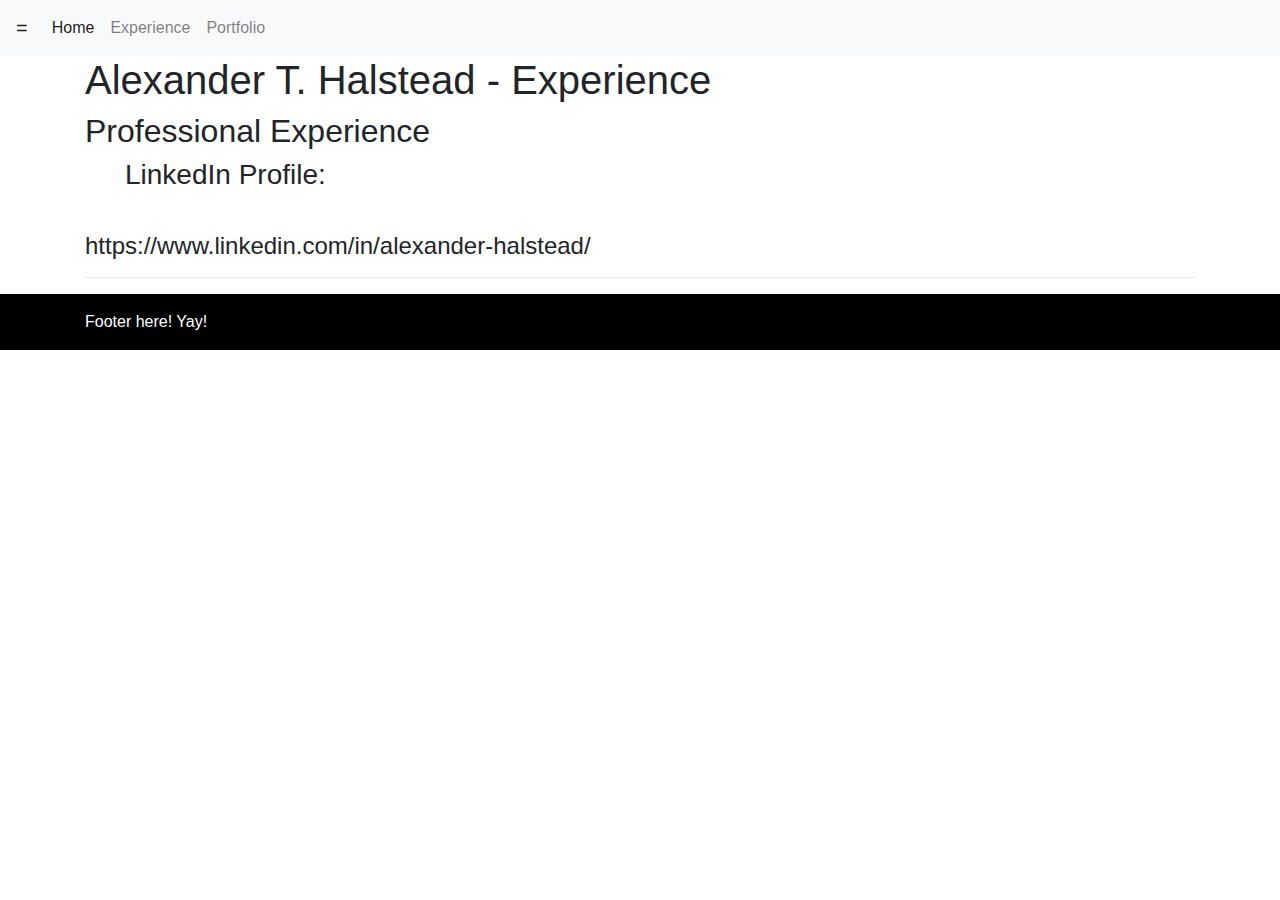
==== experience.html @ 003acd74 "portfolio updates with Linkedin and homepage changes renamed about" ====
<!doctype html>
<html lang="en">
    
  <head>
    <!-- Required meta tags -->
    <meta charset="utf-8">
    <meta name="viewport" content="width=device-width, initial-scale=1, shrink-to-fit=no">

    <!-- Bootstrap CSS -->
    <link rel="stylesheet" href="https://stackpath.bootstrapcdn.com/bootstrap/4.4.1/css/bootstrap.min.css" integrity="sha384-Vkoo8x4CGsO3+Hhxv8T/Q5PaXtkKtu6ug5TOeNV6gBiFeWPGFN9MuhOf23Q9Ifjh" crossorigin="anonymous">
    <link rel="stylesheet" href="custom.css">
 

    <title>Hello, world!</title>
  </head>
  
  <body>
      <!-- NAVBAR -->
    <nav class="navbar navbar-expand-lg navbar-light bg-light">
        <a class="navbar-brand" href="#">=</a>
        <button class="navbar-toggler" type="button" data-toggle="collapse" data-target="#navbarNav" aria-controls="navbarNav" aria-expanded="false" aria-label="Toggle navigation">
          <span class="navbar-toggler-icon"></span>
        </button>
        <div class="collapse navbar-collapse" id="navbarNav">
          <ul class="navbar-nav">
            <li class="nav-item active">
              <a class="nav-link" href="index.html">Home <span class="sr-only">(current)</span></a>
            </li>
            <li class="nav-item">
              <a class="nav-link" href="experience.html">Experience</a>
            </li>
            <li class="nav-item">
              <a class="nav-link" href="portfolio.html">Portfolio</a>
            </li>
            <!-- <li class="nav-item">
              <a class="nav-link disabled" href="#" tabindex="-1" aria-disabled="true">Disabled</a>
            </li> -->
          </ul>
        </div>
      </nav>
      <!-- END NAVBAR -->

      <!-- Content -->
      <div class="container">
        <!-- Content here -->
        <h1>Alexander T. Halstead - Experience</h1>
        <h2> Professional Experience</h2>
        <h3><ul>LinkedIn Profile:</ul></h3><br>
          <h4>https://www.linkedin.com/in/alexander-halstead/</h4>
        
        <hr>
    </div>
      <!-- END Content -->

      <!-- Footer -->
      
      <footer class="footer mt-auto py-3 footerbackground">
        
          <div class="container">
            <span class="footertextcolor">Footer here! Yay!</span>
          </div>
      </footer>

      <!-- END Footer -->

    <!-- Optional JavaScript -->
    <!-- jQuery first, then Popper.js, then Bootstrap JS -->

    <script src="https://code.jquery.com/jquery-3.4.1.slim.min.js" integrity="sha384-J6qa4849blE2+poT4WnyKhv5vZF5SrPo0iEjwBvKU7imGFAV0wwj1yYfoRSJoZ+n" crossorigin="anonymous"></script>
    <script src="https://cdn.jsdelivr.net/npm/popper.js@1.16.0/dist/umd/popper.min.js" integrity="sha384-Q6E9RHvbIyZFJoft+2mJbHaEWldlvI9IOYy5n3zV9zzTtmI3UksdQRVvoxMfooAo" crossorigin="anonymous"></script>
    <script src="https://stackpath.bootstrapcdn.com/bootstrap/4.4.1/js/bootstrap.min.js" integrity="sha384-wfSDF2E50Y2D1uUdj0O3uMBJnjuUD4Ih7YwaYd1iqfktj0Uod8GCExl3Og8ifwB6" crossorigin="anonymous"></script>
  </body>


  
  

</html>
---- custom.css ----
.footerbackground{
    background-color: black;

}

.footertextcolor{
    color: white;
}
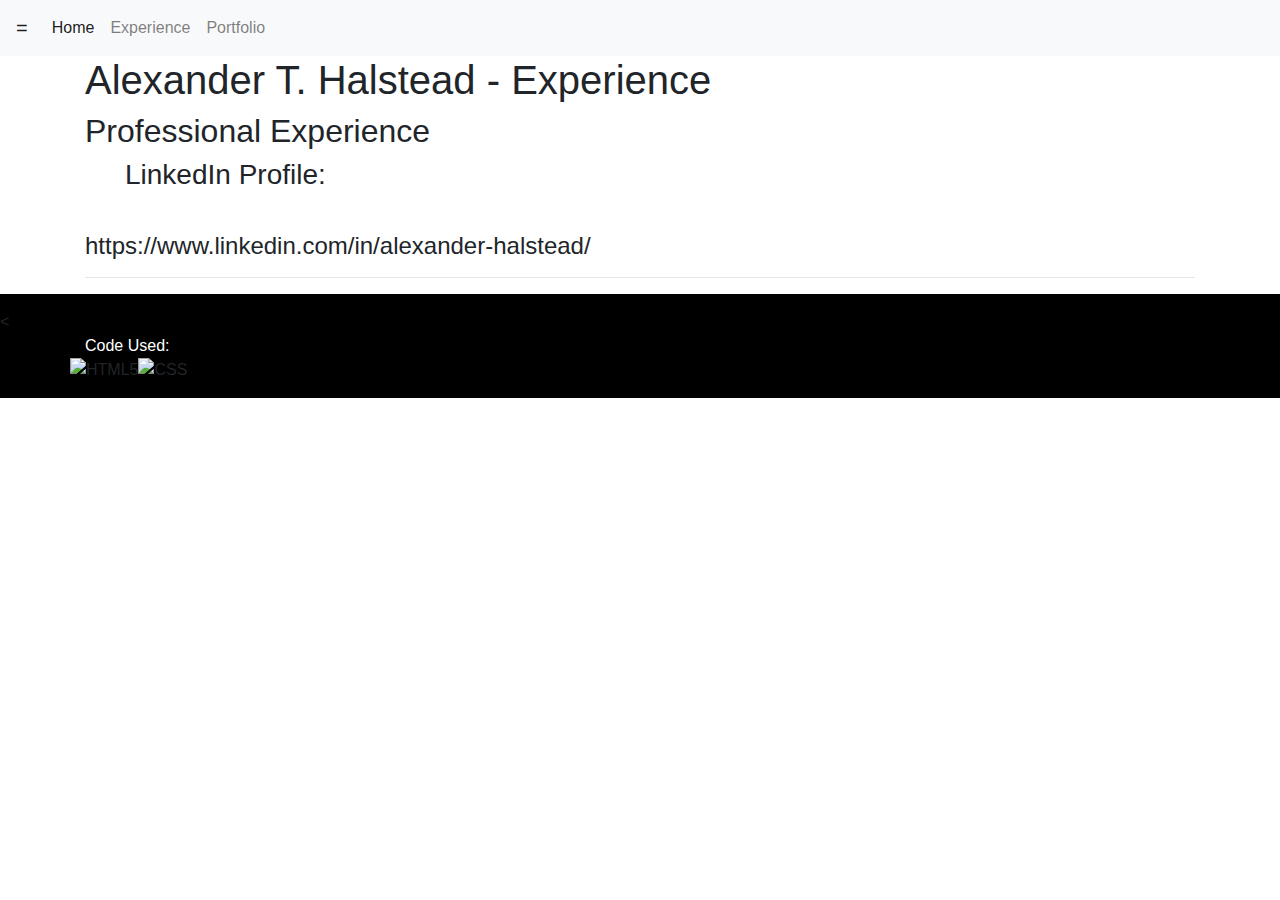
==== commit 6ef1296c: "updated footer with code in use icons and started to add project links" ====
--- a/experience.html
+++ b/experience.html
@@ -55,10 +55,13 @@
       <!-- Footer -->
       
       <footer class="footer mt-auto py-3 footerbackground">
-        
-          <div class="container">
-            <span class="footertextcolor">Footer here! Yay!</span>
-          </div>
+          <<div class="container">
+            <span class="footertextcolor">Code Used:</span>
+            <div class="row wrap">
+              <img _ngcontent-c8="" alt="HTML5" class="html-logo" src="https://upload.wikimedia.org/wikipedia/commons/thumb/6/61/HTML5_logo_and_wordmark.svg/1200px-HTML5_logo_and_wordmark.svg.png" style="max-height: 35px;">
+              <img _ngcontent-c8="" alt="CSS" class="html-logo" src="https://upload.wikimedia.org/wikipedia/commons/thumb/d/d5/CSS3_logo_and_wordmark.svg/1200px-CSS3_logo_and_wordmark.svg.png" style="max-height: 35px;">
+            </div>
+            
       </footer>
 
       <!-- END Footer -->
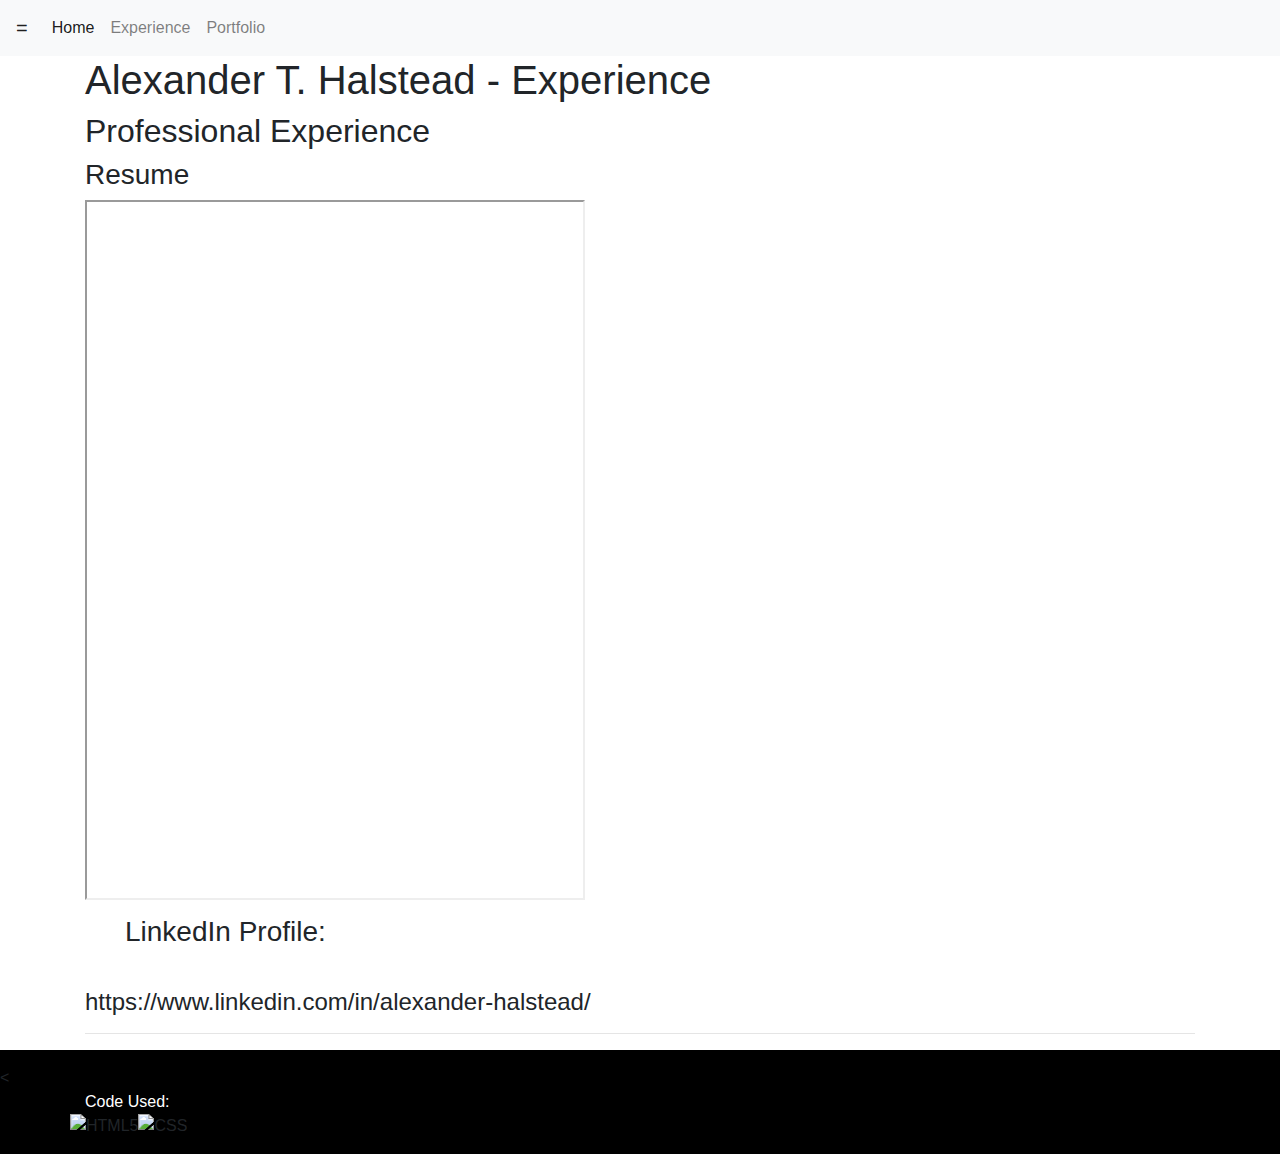
==== commit 42ed6a16: "updated experience page and css file along with added resume" ====
--- a/experience.html
+++ b/experience.html
@@ -45,6 +45,9 @@
         <!-- Content here -->
         <h1>Alexander T. Halstead - Experience</h1>
         <h2> Professional Experience</h2>
+        <h3>Resume</h3>
+          <h4><iframe src="https://drive.google.com/open?id=1NuwYtilTQ-yXVRBmsNhB6OFfvwRTp-eC" width="500" height="700"></iframe></h4>
+
         <h3><ul>LinkedIn Profile:</ul></h3><br>
           <h4>https://www.linkedin.com/in/alexander-halstead/</h4>
         
--- a/custom.css
+++ b/custom.css
@@ -5,4 +5,14 @@
 
 .footertextcolor{
     color: white;
+}
+
+.code-refractor{
+    width: 50%;
+    height: auto;
+}
+
+.password-generator{
+    width: 50%;
+    height: auto;
 }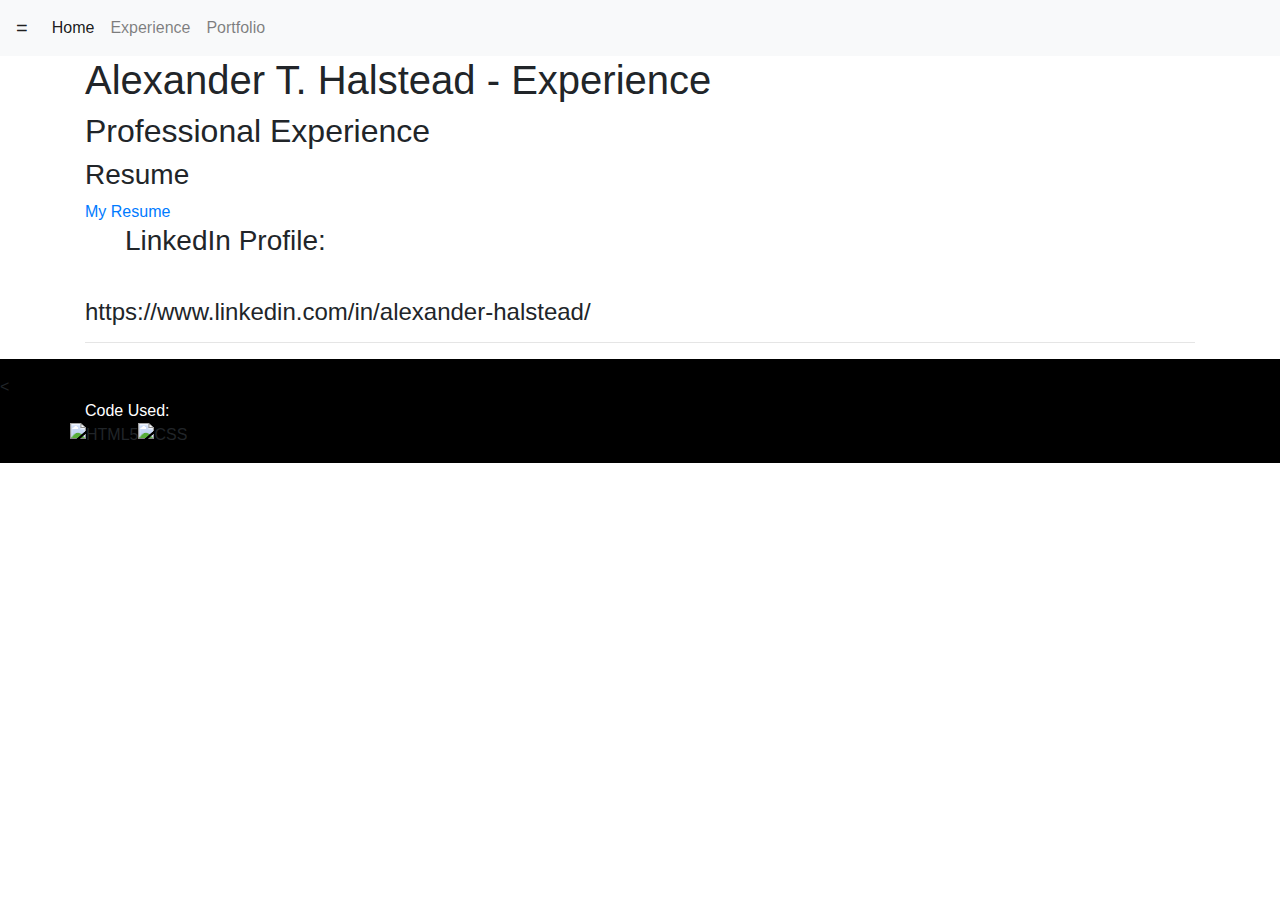
==== commit cf39a6a9: "made changes to page added a href for resume" ====
--- a/experience.html
+++ b/experience.html
@@ -46,7 +46,9 @@
         <h1>Alexander T. Halstead - Experience</h1>
         <h2> Professional Experience</h2>
         <h3>Resume</h3>
-          <h4><iframe src="https://drive.google.com/open?id=1NuwYtilTQ-yXVRBmsNhB6OFfvwRTp-eC" width="500" height="700"></iframe></h4>
+        <a href="\Coursework\Week 3 Homework\assets">My Resume</a>
+        
+          <!-- <h4><iframe src="https://drive.google.com/view?id=1NuwYtilTQ-yXVRBmsNhB6OFfvwRTp-eC" width="500" height="700"></iframe></h4> -->
 
         <h3><ul>LinkedIn Profile:</ul></h3><br>
           <h4>https://www.linkedin.com/in/alexander-halstead/</h4>
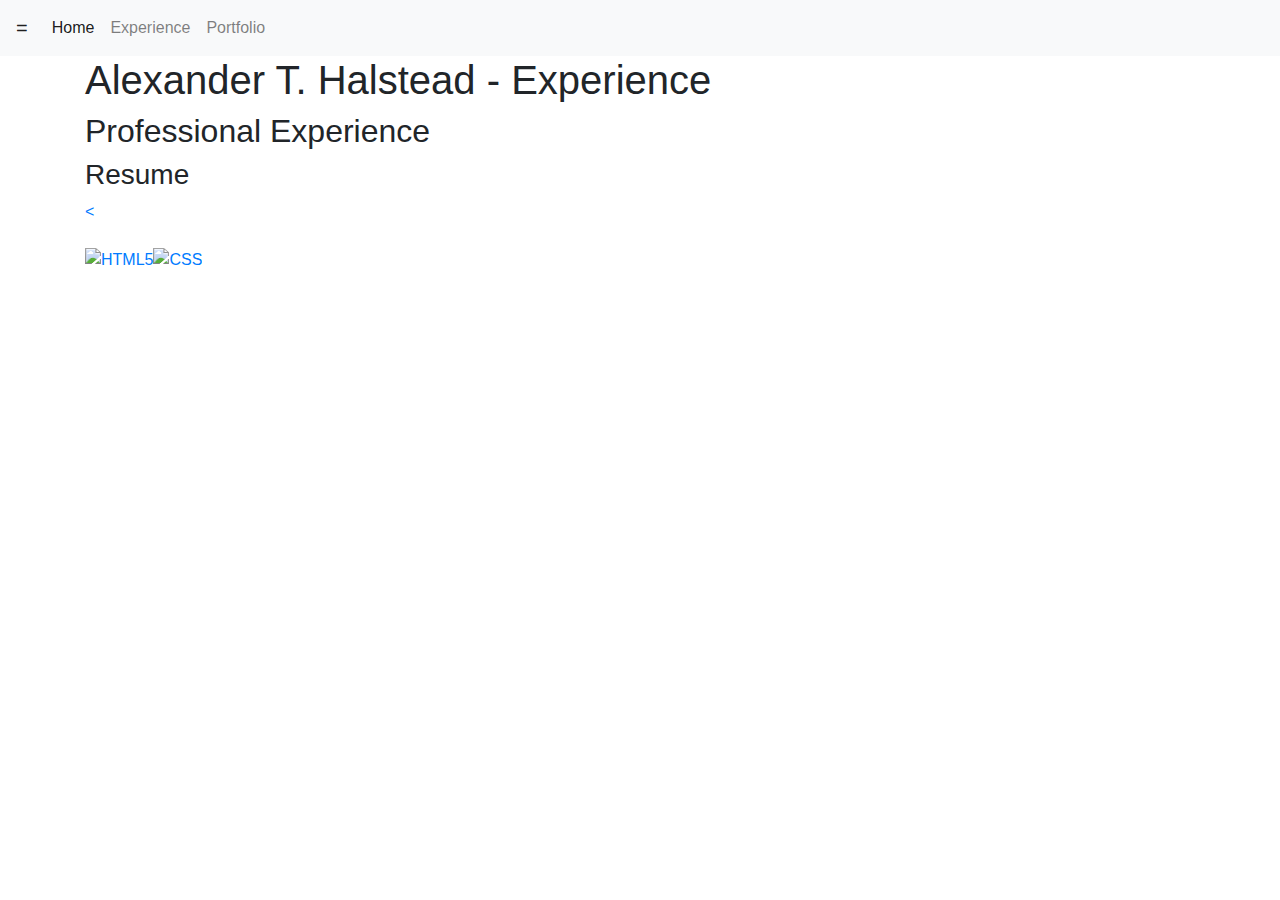
==== commit e8edcd2f: "made changes to page added a href for resume" ====
--- a/experience.html
+++ b/experience.html
@@ -46,9 +46,10 @@
         <h1>Alexander T. Halstead - Experience</h1>
         <h2> Professional Experience</h2>
         <h3>Resume</h3>
-        <a href="\Coursework\Week 3 Homework\assets">My Resume</a>
+
+        <a href="assets/Alexander's_Resume 04.21.19.docx> My Resume</a>
         
-          <!-- <h4><iframe src="https://drive.google.com/view?id=1NuwYtilTQ-yXVRBmsNhB6OFfvwRTp-eC" width="500" height="700"></iframe></h4> -->
+          
 
         <h3><ul>LinkedIn Profile:</ul></h3><br>
           <h4>https://www.linkedin.com/in/alexander-halstead/</h4>
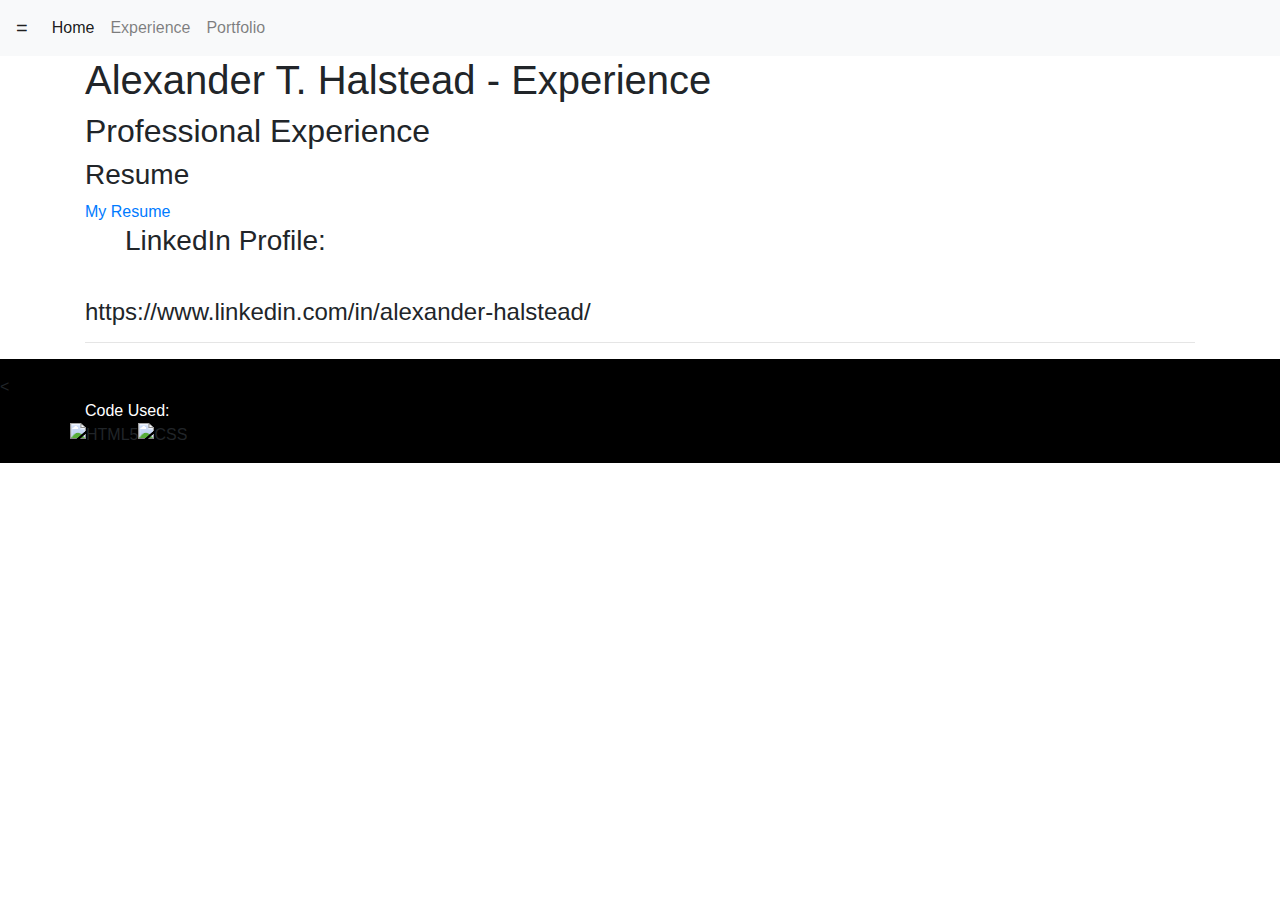
==== commit 8ecb6f38: "made changes to page added a href for resume" ====
--- a/experience.html
+++ b/experience.html
@@ -47,7 +47,7 @@
         <h2> Professional Experience</h2>
         <h3>Resume</h3>
 
-        <a href="assets/Alexander's_Resume 04.21.19.docx> My Resume</a>
+        <a href="assets/Alexander's_Resume 04.21.19.docx">My Resume</a>
         
           
 
